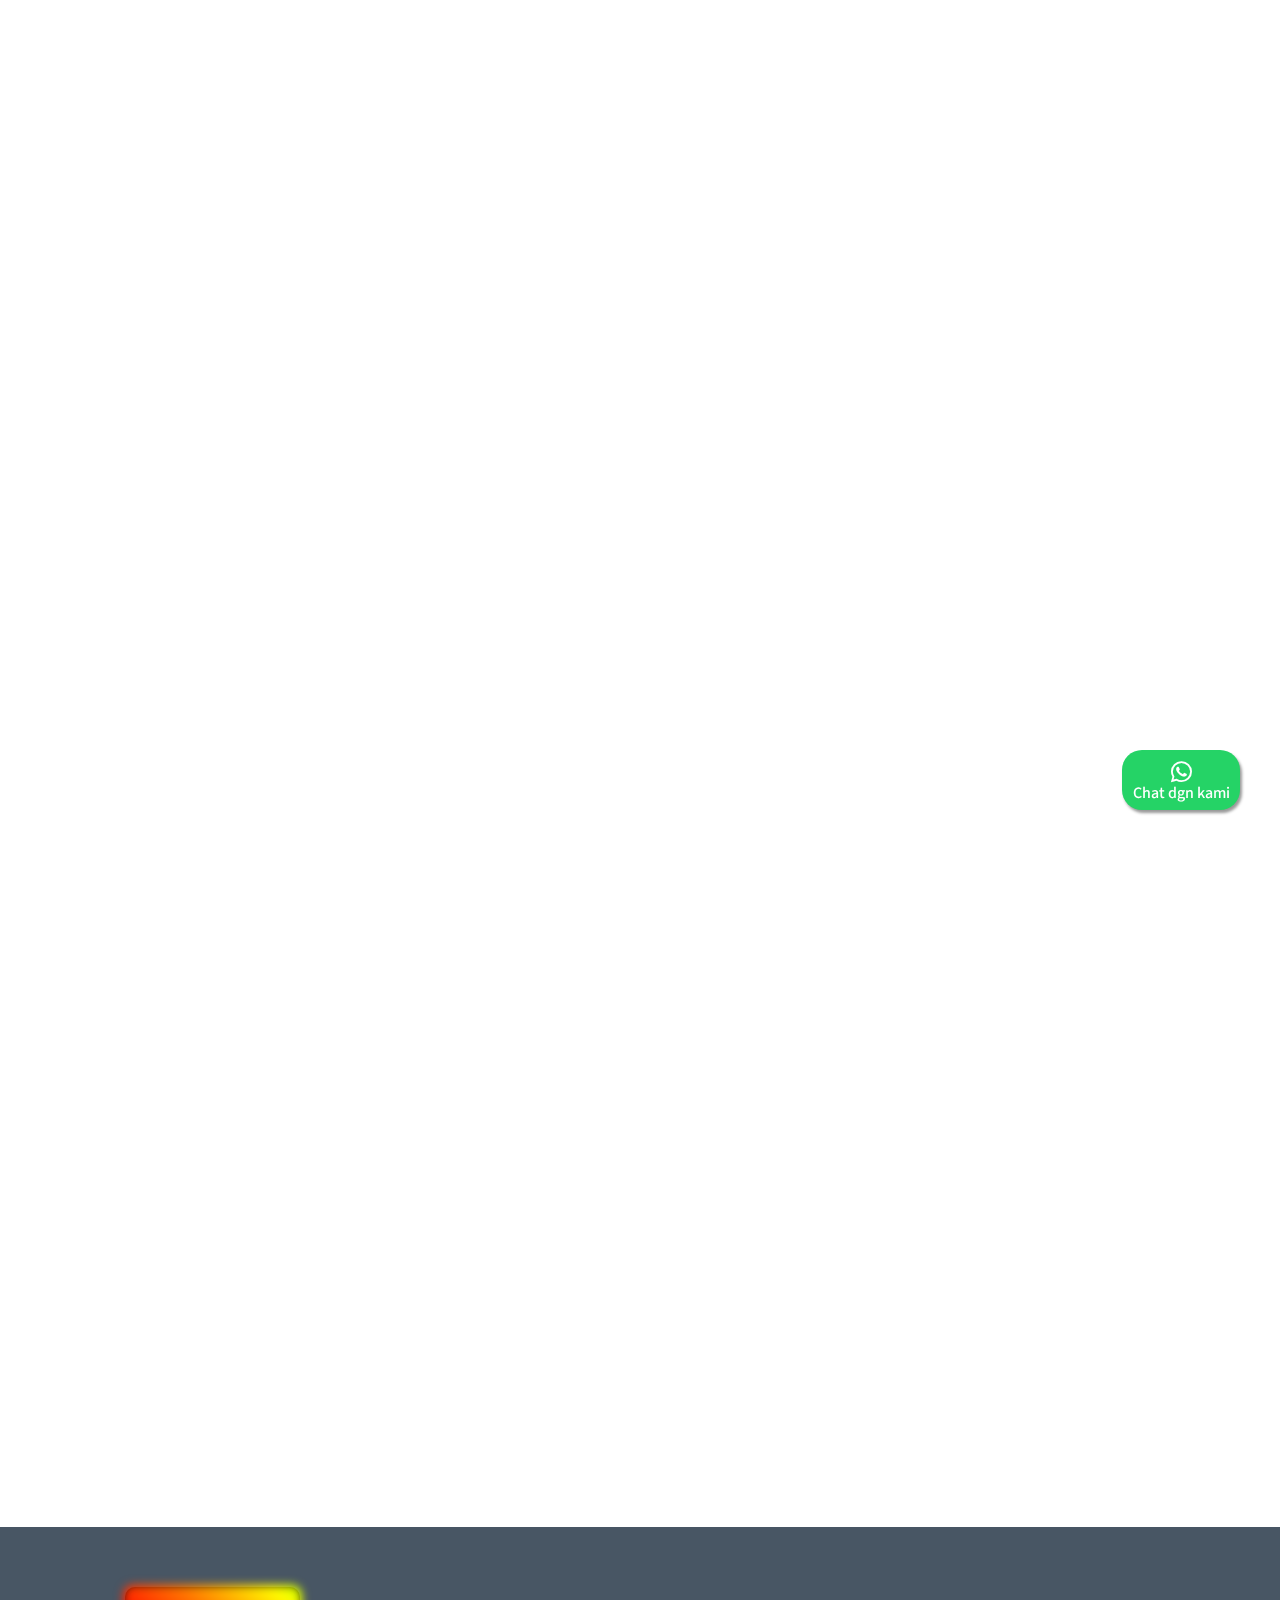
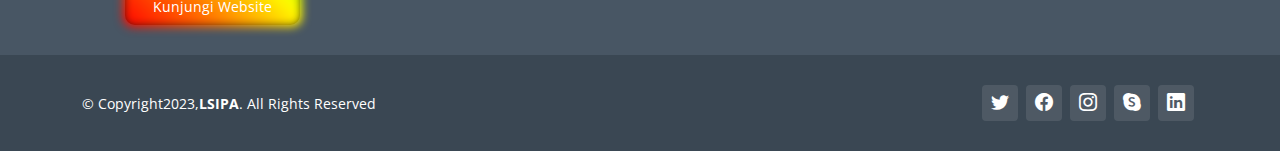
==== index.html @ aa265fef "Update index.html" ====
<!DOCTYPE html>
<html lang="en">

<head>
  <meta charset="utf-8">
  <meta content="width=device-width, initial-scale=1.0" name="viewport">

  <title>Lentera Sinar Pemuda</title>
  <meta content="" name="description">
  <meta content="" name="keywords">

  <!-- Favicons -->
  <link href="assets/img/favicon.png" rel="icon">
  <link href="assets/img/apple-touch-icon.png" rel="apple-touch-icon">
  <link rel="stylesheet" href="assets/fontawesome/css/font-awesome.min.css" />
  <link rel="stylesheet" href="https://maxcdn.bootstrapcdn.com/font-awesome/4.5.0/css/font-awesome.min.css" />

  <!-- Google Fonts -->
  <link rel="preconnect" href="https://fonts.googleapis.com">
  <link rel="preconnect" href="https://fonts.gstatic.com" crossorigin>
  <link href="https://fonts.googleapis.com/css2?family=Open+Sans:ital,wght@0,300;0,400;0,500;0,600;0,700;1,300;1,400;1,500;1,600;1,700&family=Poppins:ital,wght@0,300;0,400;0,500;0,600;0,700;1,300;1,400;1,500;1,600;1,700&family=Source+Sans+Pro:ital,wght@0,300;0,400;0,600;0,700;1,300;1,400;1,600;1,700&display=swap" rel="stylesheet">

  <!-- Vendor CSS Files -->
  <link href="assets/vendor/bootstrap/css/bootstrap.min.css" rel="stylesheet">
  <link href="assets/vendor/bootstrap-icons/bootstrap-icons.css" rel="stylesheet">
  <link href="assets/vendor/aos/aos.css" rel="stylesheet">
  <link href="assets/vendor/glightbox/css/glightbox.min.css" rel="stylesheet">
  <link href="assets/vendor/swiper/swiper-bundle.min.css" rel="stylesheet">

  <!-- Variables CSS Files. Uncomment your preferred color scheme -->
  <link href="assets/css/variables.css" rel="stylesheet">

  <!-- Template Main CSS File -->
  <link href="assets/css/main.css" rel="stylesheet">

  <!-- Font awesome for icon -->
  <link rel="stylesheet"href="https://cdnjs.cloudflare.com/ajax/libs/font-awesome/5.15.2/css/all.min.css" />

  <!-- =======================================================
  * Template Name: HeroBiz - v2.3.1
  * Template URL: https://bootstrapmade.com/herobiz-bootstrap-business-template/
  * Author: BootstrapMade.com
  * License: https://bootstrapmade.com/license/
  ======================================================== -->
</head>

<body>

  <section id="hero-animated" class="hero-animated d-flex align-items-center">
    <div class="container d-flex flex-column justify-content-center align-items-center text-center position-relative" data-aos="zoom-out">
      <h2>Selamat Datang Di</h2>
      <img src="assets/img/lg.png" class="img-fluid animated">
      <p></p>
      <div class="d-flex">
        <a href="https://www.youtube.com/watch?v=LXb3EKWsInQ" class="glightbox btn-watch-video d-flex align-items-center"><i class="bi bi-play-circle"></i><span>Watch Video</span></a>
      </div>
    </div>
  </section>
  
  <a href="https://wa.me/6281517137500?text=Hai%20LSIPA,%20aku%20mau%20tanya%20dong!" class="floating" target="_blank"><i class="fab fa-whatsapp fab-icon"><h6>Chat dgn kami</h6></i></a>

  <main id="main">

    <!-- ======= On Focus Section ======= -->
    <section id="onfocus" class="onfocus">
      <div class="container-fluid p-0" data-aos="fade-up">

        <div class="row g-0">
          <div class="col-lg-6 video-play position-relative">
          </div>
          <div>
            <img src="assets/img/brosur.jpg" alt="" class="ima">
          </div>
        </div>

      </div>
    </section><!-- End On Focus Section -->    
  <!-- ======= Footer ======= -->
  <footer id="footer" class="footer">

    <div class="footer-content">
      <div class="container">
        <div class="row">

          <div class="col-lg-3 col-md-6">
            <div class="center">
              <button class="button-85" role="button">Kunjungi Website</button>
            </div>
          </div>
        </div>
      </div>
    </div>

    <div class="footer-legal text-center">
      <div class="container d-flex flex-column flex-lg-row justify-content-center justify-content-lg-between align-items-center">

        <div class="d-flex flex-column align-items-center align-items-lg-start">
          <div class="copyright">
            &copy; Copyright<span>2023,</span><strong><span>LSIPA</span></strong>. All Rights Reserved
          </div>
        </div>

        <div class="social-links order-first order-lg-last mb-3 mb-lg-0">
          <a href="#" class="twitter"><i class="bi bi-twitter"></i></a>
          <a href="#" class="facebook"><i class="bi bi-facebook"></i></a>
          <a href="#" class="instagram"><i class="bi bi-instagram"></i></a>
          <a href="#" class="google-plus"><i class="bi bi-skype"></i></a>
          <a href="#" class="linkedin"><i class="bi bi-linkedin"></i></a>
        </div>

      </div>
    </div>

  </footer><!-- End Footer -->
  <!-- Vendor JS Files -->
  <script src="assets/vendor/bootstrap/js/bootstrap.bundle.min.js"></script>
  <script src="assets/vendor/aos/aos.js"></script>
  <script src="assets/vendor/glightbox/js/glightbox.min.js"></script>
  <script src="assets/vendor/isotope-layout/isotope.pkgd.min.js"></script>
  <script src="assets/vendor/swiper/swiper-bundle.min.js"></script>
  <script src="assets/vendor/php-email-form/validate.js"></script>

  <!-- Template Main JS File -->
  <script src="assets/js/main.js"></script>

</body>

</html>
---- assets/css/variables.css ----
/**
* Template Name: HeroBiz
* File: variables.css
* Description: Easily customize colors, typography, and other repetitive properties used in the template main stylesheet file main.css
* 
* Template URL: https://bootstrapmade.com/herobiz-bootstrap-business-template/
* Author: BootstrapMade.com
* License: https://bootstrapmade.com/license/
* 
* Contents:
* 1. HeroBiz template variables 
* 2. Override default Bootstrap variables
* 3. Set color and background class names
*
* Learn more about CSS variables at https://developer.mozilla.org/en-US/docs/Web/CSS/Using_CSS_custom_properties
*/

/*--------------------------------------------------------------
# 1. HeroBiz template variables 
--------------------------------------------------------------*/
:root {

  /* Fonts */
  --font-default: 'Open Sans', system-ui, -apple-system, "Segoe UI", Roboto, "Helvetica Neue", Arial, "Noto Sans", "Liberation Sans", sans-serif, "Apple Color Emoji", "Segoe UI Emoji", "Segoe UI Symbol", "Noto Color Emoji";
  --font-primary: 'Source Sans Pro', sans-serif;
  --font-secondary: 'Poppins', sans-serif;

  /* Colors */
  /* The *-rgb color names are simply the RGB converted value of the corresponding color for use in the rgba() function */

  /* Default text color */
  --color-default: #1a1f24;
  --color-default-rgb: 26, 31, 36;

  /* Defult links color */
  --color-links: #0ea2bd;
  --color-links-hover: #1ec3e0;

  /* Primay colors */
  --color-primary: #0ea2bd;
  --color-primary-light: #1ec3e0;
  --color-primary-dark: #0189a1;

  --color-primary-rgb: 14, 162, 189;
  --color-primary-light-rgb: 30, 195, 224;
  --color-primary-dark-rgb: 1, 137, 161;

  /* Secondary colors */
  --color-secondary: #485664;
  --color-secondary-light: #8f9fae;
  --color-secondary-dark: #3a4753;

  --color-secondary-rgb: 72, 86, 100;
  --color-secondary-light-rgb: 143, 159, 174;
  --color-secondary-dark-rgb: 58, 71, 83;

  /* General colors */
  --color-blue: #0d6efd;
  --color-blue-rgb: 13, 110, 253;

  --color-indigo: #6610f2;
  --color-indigo-rgb: 102, 16, 242;

  --color-purple: #6f42c1;
  --color-purple-rgb: 111, 66, 193;

  --color-pink: #f3268c;
  --color-pink-rgb: 243, 38, 140;

  --color-red: #df1529;
  --color-red-rgb: 223, 21, 4;

  --color-orange: #fd7e14;
  --color-orange-rgb: 253, 126, 20;

  --color-yellow: #ffc107;
  --color-yellow-rgb: 255, 193, 7;

  --color-green: #059652;
  --color-green-rgb: 5, 150, 82;

  --color-teal: #20c997;
  --color-teal-rgb: 32, 201, 151;

  --color-cyan: #0dcaf0;
  --color-cyan-rgb: 13, 202, 240;

  --color-white: #ffffff;
  --color-white-rgb: 255, 255, 255;

  --color-gray: #6c757d;
  --color-gray-rgb: 108, 117, 125;

  --color-black: #000000;
  --color-black-rgb: 0, 0, 0;
  
}

/*--------------------------------------------------------------
# 2. Override default Bootstrap variables
--------------------------------------------------------------*/
:root {

  --bs-blue: var(--color-blue);
  --bs-indigo: var(--color-indigo);
  --bs-purple: var(--color-purple);
  --bs-pink: var(--color-pink);
  --bs-red: var(--color-red);
  --bs-orange: var(--color-orange);
  --bs-yellow: var(--color-yellow);
  --bs-green: var(--color-green);
  --bs-teal: var(--color-teal);
  --bs-cyan: var(--color-cyan);
  --bs-white: var(--color-white);
  --bs-gray: var(--color-gray);
  --bs-gray-dark: #343a40;
  --bs-gray-100: #f8f9fa;
  --bs-gray-200: #e9ecef;
  --bs-gray-300: #dee2e6;
  --bs-gray-400: #ced4da;
  --bs-gray-500: #adb5bd;
  --bs-gray-600: #6c757d;
  --bs-gray-700: #495057;
  --bs-gray-800: #343a40;
  --bs-gray-900: #212529;
  --bs-primary: var(--color-blue);
  --bs-secondary: var(--color-blue);
  --bs-success: #198754;
  --bs-info: #0dcaf0;
  --bs-warning: #ffc107;
  --bs-danger: #dc3545;
  --bs-light: #f8f9fa;
  --bs-dark: #212529;
  --bs-primary-rgb: var(--color-primary-rgb);
  --bs-secondary-rgb: var(--color-secondary-rgb);
  --bs-success-rgb: 25, 135, 84;
  --bs-info-rgb: 13, 202, 240;
  --bs-warning-rgb: 255, 193, 7;
  --bs-danger-rgb: 220, 53, 69;
  --bs-light-rgb: 248, 249, 250;
  --bs-dark-rgb: 33, 37, 41;
  --bs-white-rgb: var(--color-white-rgb);
  --bs-black-rgb: var(--color-black-rgb);
  --bs-body-color-rgb: var(--color-default-rgb);
  --bs-body-bg-rgb: 255, 255, 255;
  --bs-font-sans-serif: var(--font-default);
  --bs-font-monospace: SFMono-Regular, Menlo, Monaco, Consolas, "Liberation Mono", "Courier New", monospace;
  --bs-gradient: linear-gradient(180deg, rgba(255, 255, 255, 0.15), rgba(255, 255, 255, 0));
  --bs-body-font-family: var(--font-default);
  --bs-body-font-size: 1rem;
  --bs-body-font-weight: 400;
  --bs-body-line-height: 1.5;
  --bs-body-color: var(--color-default);
  --bs-body-bg: #fff;

}

/*--------------------------------------------------------------
# 3. Set color and background class names
--------------------------------------------------------------*/
/* Fonts */
.font-default { font-family: var(--font-default) !important; }
.font-primary { font-family: var(--font-primary) !important;}
.font-secondary { font-family: var(--font-secondary) !important; }

/* Text Colors */
.color-default { color: var(--color-default) !important; }
.color-links { color: var(--color-links) !important; }
.color-links:hover { color: var(--color-links-hover) !important; }
.color-primary { color: var(--color-primary) !important; }
.color-primary-light { color: var(--color-primary-light) !important; }
.color-primary-dark { color: var(--color-primary-dark) !important; }
.color-secondary { color: var(--color-secondary) !important; }
.color-secondary-light { color: var(--color-secondary-light) !important; }
.color-secondary-dark { color: var(--color-secondary-dark) !important; }
.color-blue { color: var(--color-blue) !important; }
.color-indigo { color: var(--color-indigo) !important; }
.color-purple { color: var(--color-purple) !important; }
.color-pink { color: var(--color-pink) !important; }
.color-red { color: var(--color-red) !important; }
.color-orange { color: var(--color-orange) !important; }
.color-yellow { color: var(--color-yellow) !important; }
.color-green { color: var(--color-green) !important; }
.color-teal { color: var(--color-teal) !important; }
.color-cyan { color: var(--color-cyan) !important; }
.color-white { color: var(--color-white) !important; }
.color-gray { color: var(--color-gray) !important; }
.color-black { color: var(--color-black) !important; }

/* Background Colors */
.bg-default { background-color: var(--color-default) !important; }
.bg-primary { background-color: var(--color-primary) !important; }
.bg-primary-light { background-color: var(--color-primary-light) !important; }
.bg-primary-dark { background-color: var(--color-primary-dark) !important; }
.bg-secondary { background-color: var(--color-secondary) !important; }
.bg-secondary-light { background-color: var(--color-secondary-light) !important; }
.bg-secondary-dark { background-color: var(--color-secondary-dark) !important; }
.bg-blue { background-color: var(--color-blue) !important; }
.bg-indigo { background-color: var(--color-indigo) !important; }
.bg-purple { background-color: var(--color-purple) !important; }
.bg-pink { background-color: var(--color-pink) !important; }
.bg-red { background-color: var(--color-red) !important; }
.bg-orange { background-color: var(--color-orange) !important; }
.bg-yellow { background-color: var(--color-yellow) !important; }
.bg-green { background-color: var(--color-green) !important; }
.bg-teal { background-color: var(--color-teal) !important; }
.bg-cyan { background-color: var(--color-cyan) !important; }
.bg-white { background-color: var(--color-white) !important; }
.bg-gray { background-color: var(--color-gray) !important; }
.bg-black { background-color: var(--color-black) !important; }
---- assets/css/main.css ----
/**
* Template Name: HeroBiz - v2.3.1
* Template URL: https://bootstrapmade.com/herobiz-bootstrap-business-template/
* Author: BootstrapMade.com
* License: https://bootstrapmade.com/license/
*/

/**
* Check out variables.css for easy customization of colors, typography, and other repetitive properties
*/
/*--------------------------------------------------------------
# General
--------------------------------------------------------------*/
:root {
  scroll-behavior: smooth;
}

a {
  color: var(--color-links);
  text-decoration: none;
}

a:hover {
  color: var(--color-links-hover);
  text-decoration: none;
}

h1,
h2,
h3,
h4,
h5,
h6 {
  font-family: var(--font-primary);
}

/*--------------------------------------------------------------
# Preloader
--------------------------------------------------------------*/
#preloader {
  position: fixed;
  inset: 0;
  z-index: 9999;
  overflow: hidden;
  background: var(--color-white);
  transition: all 0.6s ease-out;
  width: 100%;
  height: 100vh;
}

#preloader:before,
#preloader:after {
  content: "";
  position: absolute;
  border: 4px solid var(--color-primary);
  border-radius: 50%;
  -webkit-animation: animate-preloader 2s cubic-bezier(0, 0.2, 0.8, 1) infinite;
  animation: animate-preloader 2s cubic-bezier(0, 0.2, 0.8, 1) infinite;
}

#preloader:after {
  -webkit-animation-delay: -0.5s;
  animation-delay: -0.5s;
}

@keyframes animate-preloader {
  0% {
    width: 10px;
    height: 10px;
    top: calc(50% - 5px);
    left: calc(50% - 5px);
    opacity: 1;
  }

  100% {
    width: 72px;
    height: 72px;
    top: calc(50% - 36px);
    left: calc(50% - 36px);
    opacity: 0;
  }
}

/*--------------------------------------------------------------
# Sections & Section Header
--------------------------------------------------------------*/
section {
  padding: 60px 0;
  overflow: hidden;
}

.section-header {
  text-align: center;
  padding-bottom: 40px;
}

.section-header h2 {
  font-size: 48px;
  font-weight: 300;
  margin-bottom: 20px;
  color: var(--color-secondary);
}

.section-header p {
  margin: 0 auto;
  color: var(--color-secondary-light);
}

@media (min-width: 1280px) {
  .section-header p {
    max-width: 80%;
  }
}

/*--------------------------------------------------------------
# Breadcrumbs
--------------------------------------------------------------*/
.breadcrumbs {
  padding: 15px 0;
  background: rgba(var(--color-secondary-rgb), 0.05);
  min-height: 40px;
  margin-top: 76px;
}

.breadcrumbs h2 {
  font-size: 30px;
  font-weight: 300;
  margin: 0;
}

.breadcrumbs ol {
  display: flex;
  flex-wrap: wrap;
  list-style: none;
  padding: 0;
  margin: 0;
  font-size: 14px;
}

.breadcrumbs ol li+li {
  padding-left: 10px;
}

.breadcrumbs ol li+li::before {
  display: inline-block;
  padding-right: 10px;
  color: var(--color-secondary-light);
  content: "/";
}

@media (max-width: 992px) {
  .breadcrumbs .d-flex {
    display: block !important;
  }

  .breadcrumbs h2 {
    margin-bottom: 10px;
    font-size: 24px;
  }

  .breadcrumbs ol {
    display: block;
  }

  .breadcrumbs ol li {
    display: inline-block;
  }
}

/*--------------------------------------------------------------
# Scroll top button
--------------------------------------------------------------*/
.scroll-top {
  position: fixed;
  visibility: hidden;
  opacity: 0;
  right: 15px;
  bottom: 15px;
  z-index: 995;
  background: var(--color-primary);
  width: 40px;
  height: 40px;
  border-radius: 4px;
  transition: all 0.4s;
}

.scroll-top i {
  font-size: 24px;
  color: var(--color-white);
  line-height: 0;
}

.scroll-top:hover {
  background: rgba(var(--color-primary-rgb), 0.85);
  color: var(--color-white);
}

.scroll-top.active {
  visibility: visible;
  opacity: 1;
}

/*--------------------------------------------------------------
# Disable aos animation delay on mobile devices
--------------------------------------------------------------*/
@media screen and (max-width: 768px) {
  [data-aos-delay] {
    transition-delay: 0 !important;
  }
}

@media (max-width: 1279px) {

  .header .btn-getstarted,
  .header .btn-getstarted:focus {
    margin-right: 50px;
  }
}

/*--------------------------------------------------------------
# Mobile Navigation
--------------------------------------------------------------*/
@media (max-width: 1279px) {
  .navbar {
    position: fixed;
    top: 0;
    left: -100%;
    width: calc(100% - 70px);
    bottom: 0;
    transition: 0.3s;
    z-index: 9997;
  }

  .navbar ul {
    position: absolute;
    inset: 0;
    padding: 10px 0;
    margin: 0;
    background: rgba(var(--color-secondary-rgb), 0.9);
    overflow-y: auto;
    transition: 0.3s;
    z-index: 9998;
  }

  .navbar a,
  .navbar a:focus {
    display: flex;
    align-items: center;
    justify-content: space-between;
    padding: 12px 20px;
    font-size: 16px;
    font-weight: 500;
    color: rgba(var(--color-white-rgb), 0.7);
    white-space: nowrap;
    transition: 0.3s;
  }

  .navbar a i,
  .navbar a:focus i {
    font-size: 12px;
    line-height: 0;
    margin-left: 5px;
  }

  .navbar a:hover,
  .navbar .active,
  .navbar .active:focus,
  .navbar li:hover>a {
    color: var(--color-white);
  }

  .navbar .dropdown ul,
  .navbar .dropdown .dropdown ul {
    position: static;
    display: none;
    padding: 10px 0;
    margin: 10px 20px;
    transition: all 0.5s ease-in-out;
    border: 1px solid rgba(var(--color-secondary-light-rgb), 0.3);
  }

  .navbar .dropdown>.dropdown-active,
  .navbar .dropdown .dropdown>.dropdown-active {
    display: block;
  }

  .mobile-nav-toggle {
    display: block !important;
    color: var(--color-secondary);
    font-size: 28px;
    cursor: pointer;
    line-height: 0;
    transition: 0.5s;
    position: fixed;
    top: 20px;
    z-index: 9999;
    right: 20px;
  }

  .mobile-nav-toggle.bi-x {
    color: var(--color-white);
  }

  .mobile-nav-active {
    overflow: hidden;
    z-index: 9995;
    position: relative;
  }

  .mobile-nav-active .navbar {
    left: 0;
  }

  .mobile-nav-active .navbar:before {
    content: "";
    position: fixed;
    inset: 0;
    background: rgba(var(--color-secondary-rgb), 0.8);
    z-index: 9996;
  }
}

/*--------------------------------------------------------------
# Animated Hero Section
--------------------------------------------------------------*/
.hero-animated {
  width: 100%;
  min-height: 50vh;
  background: url("../img/hero-bg.png") center center;
  background-size: cover;
  position: relative;
  padding: 120px 0 60px;
}

.hero-animated h2 {
  margin: 0 0 10px 0;
  font-size: 48px;
  font-weight: 300;
  color: var(--color-secondary);
  font-family: var(--font-secondary);
}

.hero-animated h2 span {
  color: var(--color-primary);
}

.hero-animated p {
  color: rgba(var(--color-secondary-rgb), 0.8);
  margin: 0 0 30px 0;
  font-size: 20px;
  font-weight: 400;
}

.hero-animated .animated {
  margin-bottom: 60px;
  animation: up-down 2s ease-in-out infinite alternate-reverse both;
}

@media (min-width: 992px) {
  .hero-animated .animated {
    max-width: 45%;
  }
}

@media (max-width: 991px) {
  .hero-animated .animated {
    max-width: 60%;
  }
}

@media (max-width: 575px) {
  .hero-animated .animated {
    max-width: 80%;
  }
}

.hero-animated .btn-get-started {
  font-size: 16px;
  font-weight: 400;
  display: inline-block;
  padding: 10px 28px;
  border-radius: 4px;
  transition: 0.5s;
  color: var(--color-white);
  background: var(--color-primary);
  font-family: var(--font-secondary);
}

.hero-animated .btn-get-started:hover {
  background: rgba(var(--color-primary-rgb), 0.8);
}

.hero-animated .btn-watch-video {
  font-size: 16px;
  transition: 0.5s;
  margin-left: 25px;
  font-family: var(--font-secondary);
  color: var(--color-secondary);
  font-weight: 600;
}

.hero-animated .btn-watch-video i {
  color: var(--color-primary);
  font-size: 32px;
  transition: 0.3s;
  line-height: 0;
  margin-right: 8px;
}

.hero-animated .btn-watch-video:hover {
  color: var(--color-primary);
}

.hero-animated .btn-watch-video:hover i {
  color: rgba(var(--color-primary-rgb), 0.8);
}

@media (max-width: 640px) {
  .hero-animated h2 {
    font-size: 32px;
  }

  .hero-animated p {
    font-size: 18px;
    margin-bottom: 30px;
  }

  .hero-animated .btn-get-started,
  .hero-animated .btn-watch-video {
    font-size: 14px;
  }
}

@keyframes up-down {
  0% {
    transform: translateY(10px);
  }

  100% {
    transform: translateY(-10px);
  }
}

/*--------------------------------------------------------------
# Carousel Hero Section
--------------------------------------------------------------*/
.hero {
  width: 100%;
  min-height: 60vh;
  padding: 0;
  background: var(--color-black);
  background: url("../img/hero-bg.png") center center;
  background-size: cover;
  background-position: center;
  background-repeat: no-repeat;
  position: relative;
  display: flex;
  flex-direction: column;
  justify-content: center;
  padding: 140px 0 60px 0;
}

@media (max-width: 640px) {
  .hero .container {
    padding: 0 60px;
  }
}

.hero h2 {
  color: var(--color-secondary);
  margin-bottom: 25px;
  font-size: 48px;
  font-weight: 300;
  -webkit-animation: fadeInDown 1s both 0.2s;
  animation: fadeInDown 1s both 0.2s;
}

@media (max-width: 768px) {
  .hero h2 {
    font-size: 30px;
  }
}

.hero p {
  color: var(--color-secondary-light);
  -webkit-animation: fadeInDown 1s both 0.4s;
  animation: fadeInDown 1s both 0.4s;
  font-weight: 500;
  margin-bottom: 30px;
}

.hero .img {
  margin-bottom: 40px;
  -webkit-animation: fadeInDownLite 1s both;
  animation: fadeInDownLite 1s both;
}

.hero .btn-get-started {
  font-family: var(--font-secondary);
  font-weight: 400;
  font-size: 16px;
  letter-spacing: 1px;
  display: inline-block;
  padding: 8px 32px;
  border-radius: 5px;
  transition: 0.5s;
  -webkit-animation: fadeInUp 1s both 0.6s;
  animation: fadeInUp 1s both 0.6s;
  color: var(--color-primary);
  border: 2px solid var(--color-primary);
}

.hero .btn-get-started:hover {
  background: var(--color-primary);
  color: var(--color-white);
}

.hero .carousel-control-prev {
  justify-content: start;
}

@media (min-width: 640px) {
  .hero .carousel-control-prev {
    padding-left: 15px;
  }
}

.hero .carousel-control-next {
  justify-content: end;
}

@media (min-width: 640px) {
  .hero .carousel-control-next {
    padding-right: 15px;
  }
}

.hero .carousel-control-next-icon,
.hero .carousel-control-prev-icon {
  background: none;
  font-size: 26px;
  line-height: 0;
  background: rgba(var(--color-secondary-rgb), 0.4);
  color: rgba(var(--color-white-rgb), 0.98);
  border-radius: 50px;
  width: 54px;
  height: 54px;
  display: flex;
  align-items: center;
  justify-content: center;
}

.hero .carousel-control-next-icon {
  padding-left: 3px;
}

.hero .carousel-control-prev-icon {
  padding-right: 3px;
}

.hero .carousel-control-prev,
.hero .carousel-control-next {
  transition: 0.3s;
}

.hero .carousel-control-prev:focus,
.hero .carousel-control-next:focus {
  opacity: 0.5;
}

.hero .carousel-control-prev:hover,
.hero .carousel-control-next:hover {
  opacity: 0.9;
}

.hero .carousel-indicators li {
  cursor: pointer;
  background: rgba(var(--color-secondary-rgb), 0.5);
  overflow: hidden;
  border: 0;
  width: 12px;
  height: 12px;
  border-radius: 50px;
  opacity: 0.6;
  transition: 0.3s;
}

.hero .carousel-indicators li.active {
  opacity: 1;
  background: var(--color-primary);
}

@keyframes fadeIn {
  from {
    opacity: 0;
  }

  to {
    opacity: 1;
  }
}

@keyframes fadeInUp {
  from {
    opacity: 0;
    transform: translate3d(0, 100%, 0);
  }

  to {
    opacity: 1;
    transform: translate3d(0, 0, 0);
  }
}

@keyframes fadeInDown {
  from {
    opacity: 0;
    transform: translate3d(0, -100%, 0);
  }

  to {
    opacity: 1;
    transform: translate3d(0, 0, 0);
  }
}

@keyframes fadeInDownLite {
  from {
    opacity: 0;
    transform: translate3d(0, -10%, 0);
  }

  to {
    opacity: 1;
    transform: translate3d(0, 0, 0);
  }
}

/*--------------------------------------------------------------
# Fullscreen Hero Section
--------------------------------------------------------------*/
.hero-fullscreen {
  width: 100%;
  min-height: 100vh;
  background: url("../img/hero-fullscreen-bg.jpg") center center;
  background-size: cover;
  position: relative;
  padding: 120px 0 60px;
}

.hero-fullscreen:before {
  content: "";
  background: rgba(var(--color-white-rgb), 0.85);
  position: absolute;
  inset: 0;
}

@media (min-width: 1365px) {
  .hero-fullscreen {
    background-attachment: fixed;
  }
}

.hero-fullscreen h2 {
  margin: 0 0 10px 0;
  font-size: 48px;
  font-weight: 300;
  color: var(--color-secondary);
  font-family: var(--font-secondary);
}

.hero-fullscreen h2 span {
  color: var(--color-primary);
}

.hero-fullscreen p {
  color: rgba(var(--color-secondary-rgb), 0.8);
  margin: 0 0 30px 0;
  font-size: 20px;
  font-weight: 400;
}

.hero-fullscreen .btn-get-started {
  font-size: 16px;
  font-weight: 400;
  display: inline-block;
  padding: 10px 28px;
  border-radius: 4px;
  transition: 0.5s;
  color: var(--color-white);
  background: var(--color-primary);
  font-family: var(--font-secondary);
}

.hero-fullscreen .btn-get-started:hover {
  background: rgba(var(--color-primary-rgb), 0.8);
}

.hero-fullscreen .btn-watch-video {
  font-size: 16px;
  transition: 0.5s;
  margin-left: 25px;
  font-family: var(--font-secondary);
  color: var(--color-secondary);
  font-weight: 600;
}

.hero-fullscreen .btn-watch-video i {
  color: var(--color-primary);
  font-size: 32px;
  transition: 0.3s;
  line-height: 0;
  margin-right: 8px;
}

.hero-fullscreen .btn-watch-video:hover {
  color: var(--color-primary);
}

.hero-fullscreen .btn-watch-video:hover i {
  color: rgba(var(--color-primary-rgb), 0.8);
}

@media (max-width: 640px) {
  .hero-fullscreen h2 {
    font-size: 32px;
  }

  .hero-fullscreen p {
    font-size: 18px;
    margin-bottom: 30px;
  }

  .hero-fullscreen .btn-get-started,
  .hero-fullscreen .btn-watch-video {
    font-size: 14px;
  }
}

/*--------------------------------------------------------------
# Static Hero Section
--------------------------------------------------------------*/
.hero-static {
  width: 100%;
  min-height: 50vh;
  background: url("../img/hero-bg.png") center center;
  background-size: cover;
  position: relative;
  padding: 120px 0 60px;
}

.hero-static h2 {
  margin: 0 0 10px 0;
  font-size: 48px;
  font-weight: 300;
  color: var(--color-secondary);
  font-family: var(--font-secondary);
}

.hero-static h2 span {
  color: var(--color-primary);
}

.hero-static p {
  color: rgba(var(--color-secondary-rgb), 0.8);
  margin: 0 0 30px 0;
  font-size: 20px;
  font-weight: 400;
}

.hero-static .btn-get-started {
  font-size: 16px;
  font-weight: 400;
  display: inline-block;
  padding: 10px 28px;
  border-radius: 4px;
  transition: 0.5s;
  color: var(--color-white);
  background: var(--color-primary);
  font-family: var(--font-secondary);
}

.hero-static .btn-get-started:hover {
  background: rgba(var(--color-primary-rgb), 0.8);
}

.hero-static .btn-watch-video {
  font-size: 16px;
  transition: 0.5s;
  margin-left: 25px;
  font-family: var(--font-secondary);
  color: var(--color-secondary);
  font-weight: 600;
}

.hero-static .btn-watch-video i {
  color: var(--color-primary);
  font-size: 32px;
  transition: 0.3s;
  line-height: 0;
  margin-right: 8px;
}

.hero-static .btn-watch-video:hover {
  color: var(--color-primary);
}

.hero-static .btn-watch-video:hover i {
  color: rgba(var(--color-primary-rgb), 0.8);
}

@media (max-width: 640px) {
  .hero-static h2 {
    font-size: 32px;
  }

  .hero-static p {
    font-size: 18px;
    margin-bottom: 30px;
  }

  .hero-static .btn-get-started,
  .hero-static .btn-watch-video {
    font-size: 14px;
  }
}

/*--------------------------------------------------------------
# On Focus Section
--------------------------------------------------------------*/
.onfocus {
  padding: 0;
}


.onfocus .content {
  background: linear-gradient(rgba(var(--color-secondary-rgb), 0.5), rgba(var(--color-secondary-rgb), 0.8)), url("../img/2.png") center center;
  color: rgba(var(--color-white-rgb), 0.8);
  min-height: 800px;
  background-size: cover;
}

@media (min-width: 800px) {
  .onfocus .content {
    padding: 80px;
  }
}

.onfocus .content h3 {
  font-weight: 600;
  font-size: 32px;
}

.onfocus .content ul {
  list-style: none;
  padding: 0;
}

.onfocus .content ul li {
  padding-bottom: 10px;
}

.onfocus .content ul i {
  font-size: 20px;
  padding-right: 4px;
}

.onfocus .content p:last-child {
  margin-bottom: 0;
}

.onfocus .content .read-more {
  font-family: var(--font-primary);
  font-weight: 500;
  font-size: 16px;
  letter-spacing: 1px;
  padding: 12px 24px;
  border-radius: 5px;
  transition: 0.3s;
  display: -nline-flex;
  align-items: center;
  justify-content: center;
  color: var(--color-white);
  background: var(--color-primary);
}

.onfocus .content .read-more i {
  font-size: 18px;
  margin-left: 5px;
  line-height: 0;
  transition: 0.3s;
}

.onfocus .content .read-more:hover {
  background: rgba(var(--color-primary-rgb), 0.9);
  padding-right: 19px;
}

.onfocus .content .read-more:hover i {
  margin-left: 10px;
}

/*--------------------------------------------------------------
animate loading
----------------------------------------------------------------*/

@keyframes animate-loading {
  0% {
    transform: rotate(0deg);
  }

  100% {
    transform: rotate(360deg);
  }
}

/*--------------------------------------------------------------
# Footer
--------------------------------------------------------------*/
.footer {
  color: var(--color-white);
  font-size: 14px;
}

.footer .footer-content {
  background: var(--color-secondary);
  padding: 60px 0 30px 0;
}

.footer .footer-content .footer-info {
  margin-bottom: 30px;
}

.footer .footer-content .footer-info h3 {
  font-size: 28px;
  margin: 0 0 20px 0;
  padding: 2px 0 2px 0;
  line-height: 1;
  font-weight: 700;
  text-transform: uppercase;
}

.footer .footer-content .footer-info h3 span {
  color: var(--color-primary);
}

.footer .footer-content .footer-info p {
  font-size: 14px;
  line-height: 24px;
  margin-bottom: 0;
  font-family: var(--font-primary);
  color: var(--color-white);
}

.footer .footer-content h4 {
  font-size: 16px;
  font-weight: 600;
  color: var(--color-white);
  position: relative;
  padding-bottom: 12px;
  margin-bottom: 15px;
}

.footer .footer-content h4::after {
  content: "";
  position: absolute;
  display: block;
  width: 20px;
  height: 2px;
  background: var(--color-primary);
  bottom: 0;
  left: 0;
}

.footer .footer-content .footer-links {
  margin-bottom: 30px;
}

.footer .footer-content .footer-links ul {
  list-style: none;
  padding: 0;
  margin: 0;
}

.footer .footer-content .footer-links ul i {
  padding-right: 2px;
  color: var(--color-white);
  font-size: 12px;
  line-height: 1;
}

.footer .footer-content .footer-links ul li {
  padding: 10px 0;
  display: flex;
  align-items: center;
}

.footer .footer-content .footer-links ul li:first-child {
  padding-top: 0;
}

.footer .footer-content .footer-links ul a {
  color: rgba(var(--color-white-rgb), 0.7);
  transition: 0.3s;
  display: inline-block;
  line-height: 1;
}

.footer .footer-content .footer-links ul a:hover {
  color: var(--color-white);
}

.footer .footer-content .footer-newsletter form {
  margin-top: 30px;
  background: var(--color-white);
  padding: 6px 10px;
  position: relative;
  border-radius: 4px;
}

.footer .footer-content .footer-newsletter form input[type=email] {
  border: 0;
  padding: 4px;
  width: calc(100% - 110px);
}

.footer .footer-content .footer-newsletter form input[type=email]:focus-visible {
  outline: none;
}

.footer .footer-content .footer-newsletter form input[type=submit] {
  position: absolute;
  top: 0;
  right: -2px;
  bottom: 0;
  border: 0;
  background: none;
  font-size: 16px;
  padding: 0 20px;
  background: var(--color-primary);
  color: var(--color-white);
  transition: 0.3s;
  border-radius: 0 4px 4px 0;
}

.footer .footer-content .footer-newsletter form input[type=submit]:hover {
  background: rgba(var(--color-primary-rgb), 0.85);
}

.footer .footer-legal {
  padding: 30px 0;
  background: var(--color-secondary-dark);
}

.footer .footer-legal .credits {
  padding-top: 4px;
  font-size: 13px;
  color: var(--color-white);
}

.footer .footer-legal .credits a {
  color: var(--color-primary-light);
}

.footer .footer-legal .social-links a {
  font-size: 18px;
  display: inline-block;
  background: rgba(var(--color-white-rgb), 0.1);
  color: var(--color-white);
  line-height: 1;
  padding: 8px 0;
  margin-right: 4px;
  border-radius: 4px;
  text-align: center;
  width: 36px;
  height: 36px;
  transition: 0.3s;
}

.footer .footer-legal .social-links a:hover {
  background: var(--color-primary);
  text-decoration: none;
}

.ima {
  max-width: 100%;
  height: auto;
}

.wafixed {
    position: fixed;
    right: 30px;
    bottom: 50px;
    size: 40%;
    z-index: 999;
}

/* Add WA floating button CSS */
.floating {
position: fixed;
width: 118px;
height: 60px;
bottom: 90px;
right: 40px;
background-color: #25d366;
color: #fff;
border-radius: 20px;
text-align: center;
font-size: 24px;
box-shadow: 2px 3px 3px #999;
z-index: 100;
}

.fab-icon {
margin-top: 10px;
}


.center {
  display: flex;
  justify-content: center;
}

.button-85 {
  padding: 0.6em 2em;
  border: none;
  outline: none;
  color: rgb(255, 255, 255);
  background: #111;
  cursor: pointer;
  position: relative;
  z-index: 0;
  border-radius: 10px;
  user-select: none;
  -webkit-user-select: none;
  touch-action: manipulation;
}

.button-85:before {
  content: "";
  background: linear-gradient(
    45deg,
    #ff0000,
    #ff7300,
    #fffb00,
    #48ff00,
    #00ffd5,
    #002bff,
    #7a00ff,
    #ff00c8,
    #ff0000
  );
  position: absolute;
  top: -2px;
  left: -2px;
  background-size: 400%;
  z-index: -1;
  filter: blur(5px);
  -webkit-filter: blur(5px);
  width: calc(100% + 4px);
  height: calc(100% + 4px);
  animation: glowing-button-85 20s linear infinite;
  transition: opacity 0.3s ease-in-out;
  border-radius: 10px;
}

@keyframes glowing-button-85 {
  0% {
    background-position: 0 0;
  }
  50% {
    background-position: 400% 0;
  }
  100% {
    background-position: 0 0;
  }
}
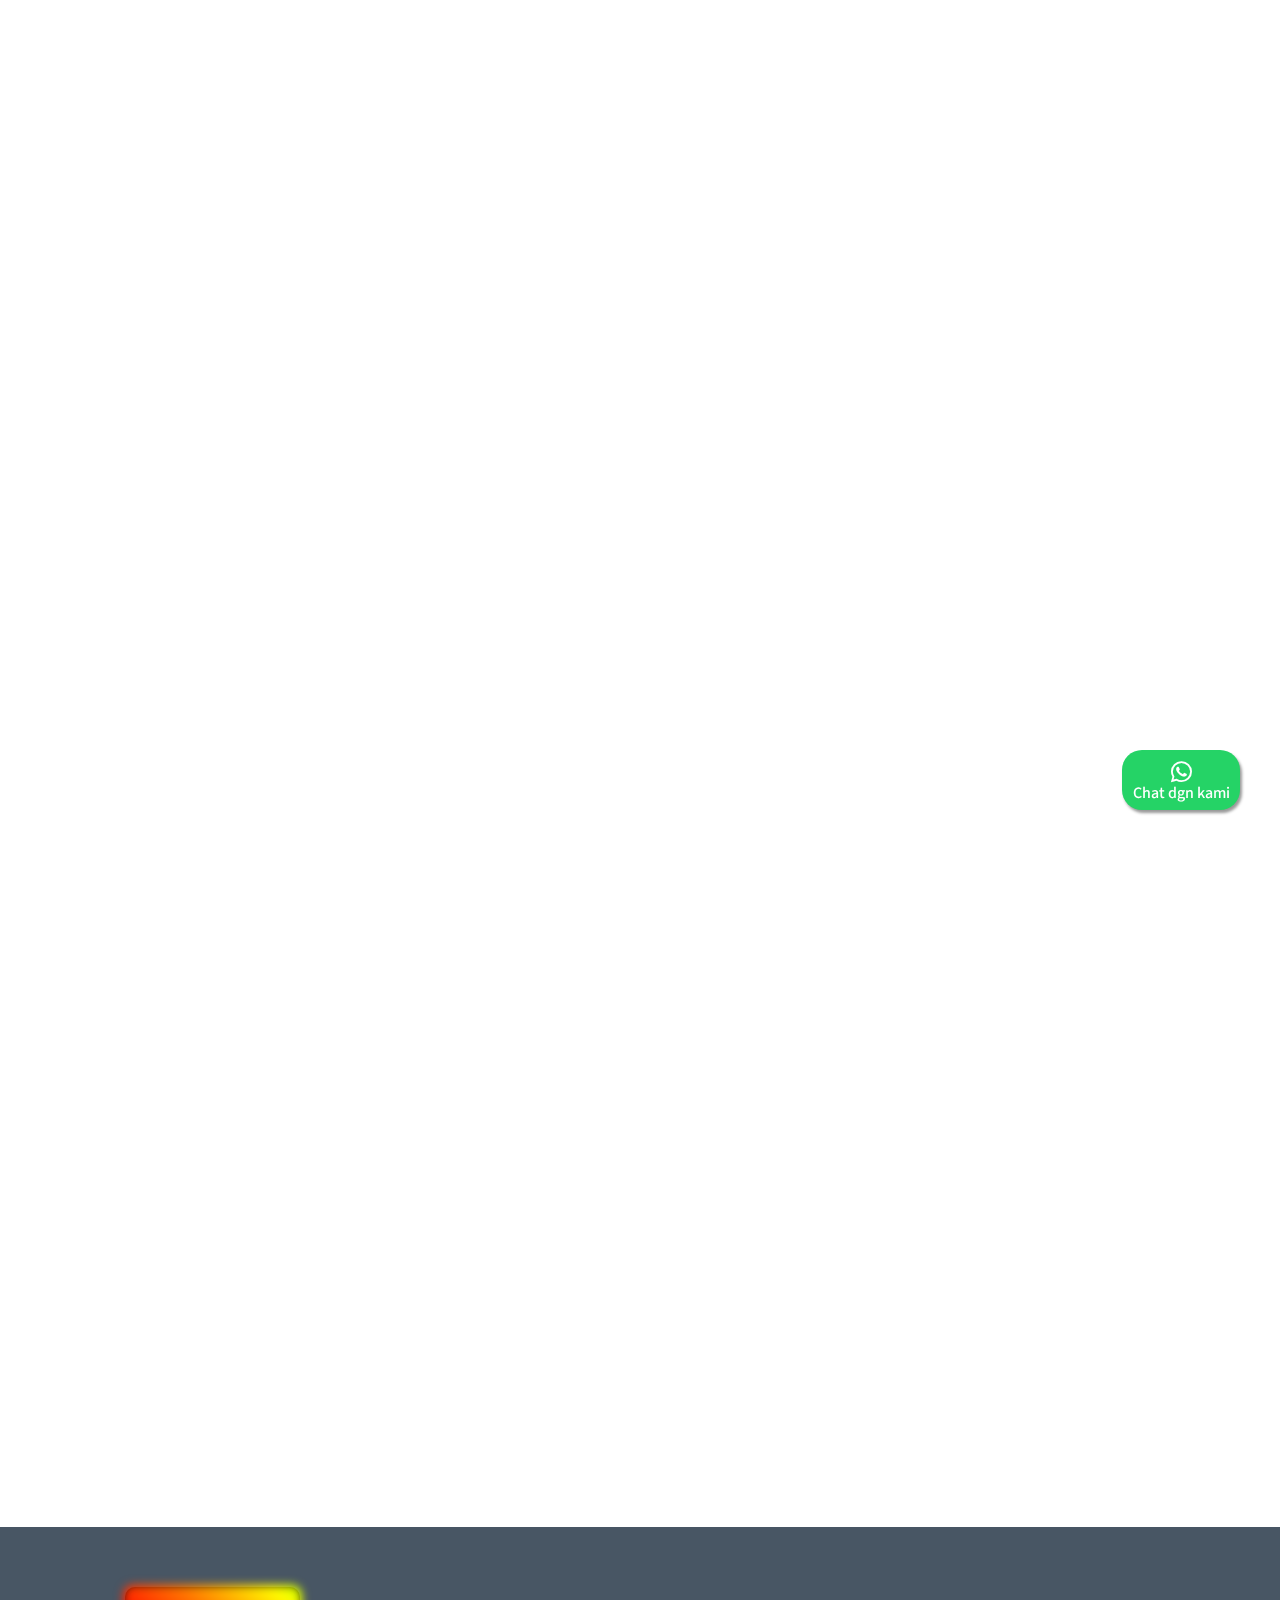
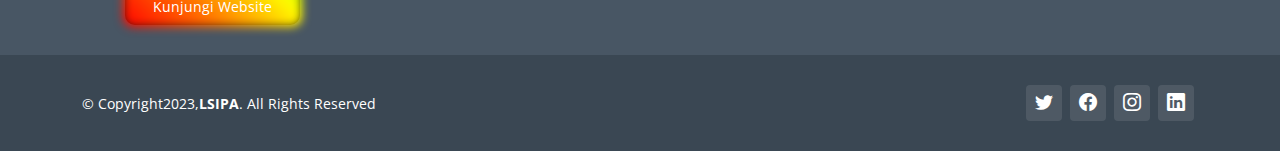
==== commit eba7063c: "Update index.html" ====
--- a/index.html
+++ b/index.html
@@ -103,9 +103,8 @@
         <div class="social-links order-first order-lg-last mb-3 mb-lg-0">
           <a href="#" class="twitter"><i class="bi bi-twitter"></i></a>
           <a href="#" class="facebook"><i class="bi bi-facebook"></i></a>
-          <a href="#" class="instagram"><i class="bi bi-instagram"></i></a>
-          <a href="#" class="google-plus"><i class="bi bi-skype"></i></a>
-          <a href="#" class="linkedin"><i class="bi bi-linkedin"></i></a>
+          <a href="instagram.com/lenterasinarpemuda" class="instagram"><i class="bi bi-instagram"></i></a>
+          <a href="linkedin.com/company/lentera-sinar-pemuda" class="linkedin"><i class="bi bi-linkedin"></i></a>
         </div>
 
       </div>
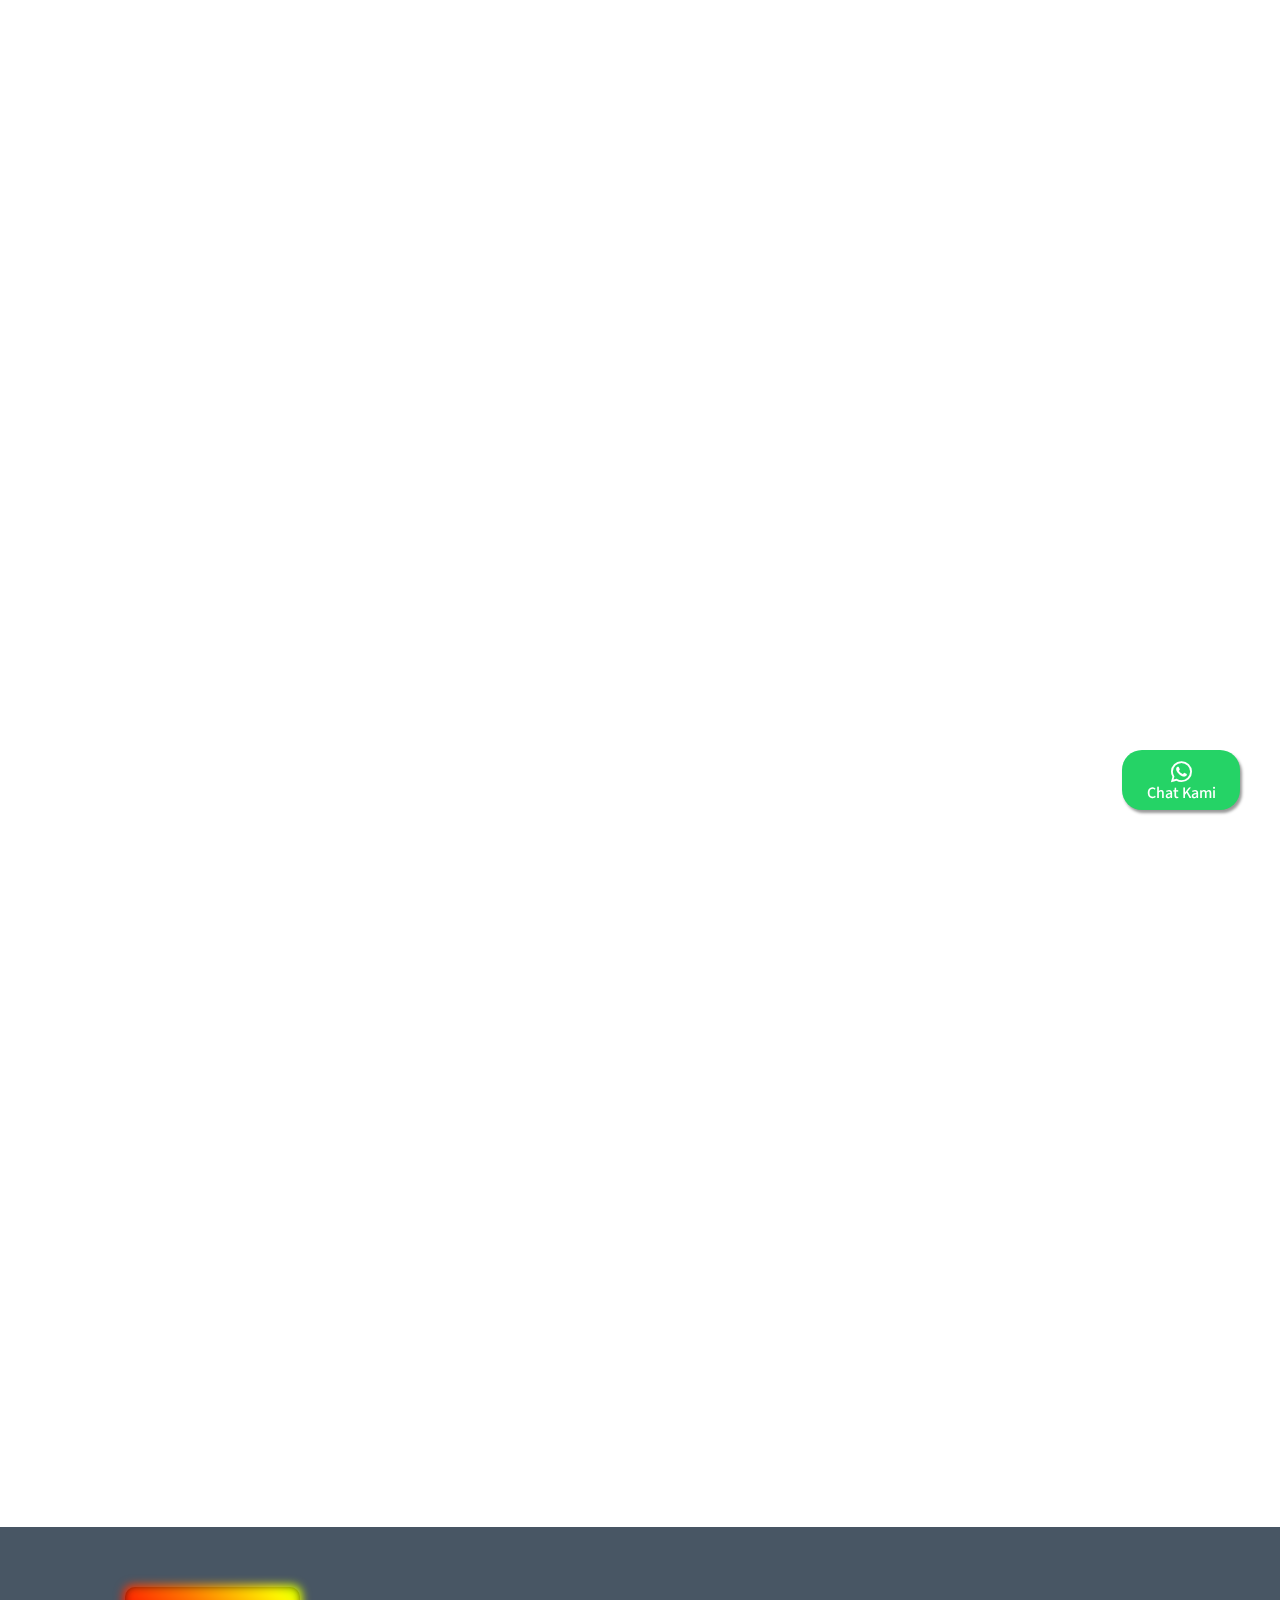
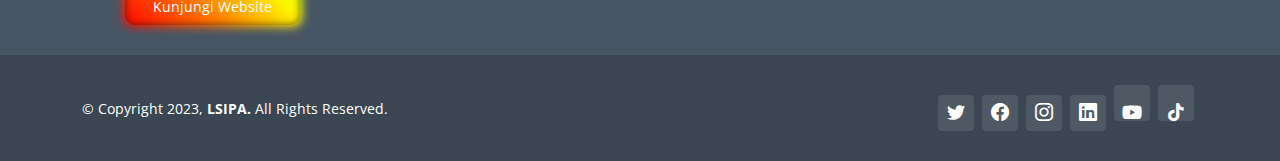
==== commit aef20559: "Update index.html" ====
--- a/index.html
+++ b/index.html
@@ -57,7 +57,7 @@
     </div>
   </section>
   
-  <a href="https://wa.me/6281517137500?text=Hai%20LSIPA,%20aku%20mau%20tanya%20dong!" class="floating" target="_blank"><i class="fab fa-whatsapp fab-icon"><h6>Chat dgn kami</h6></i></a>
+  <a href="https://wa.me/6281517137500?text=Hai%20LSIPA,%20aku%20mau%20tanya%20dong!" class="floating" target="_blank"><i class="fab fa-whatsapp fab-icon"><h6>Chat Kami</h6></i></a>
 
   <main id="main">
 
@@ -96,15 +96,17 @@
 
         <div class="d-flex flex-column align-items-center align-items-lg-start">
           <div class="copyright">
-            &copy; Copyright<span>2023,</span><strong><span>LSIPA</span></strong>. All Rights Reserved
+            &copy; Copyright&nbsp;<span>2023,</span>&nbsp;<strong><span>LSIPA.</span></strong>&nbsp;All Rights Reserved.
           </div>
         </div>
 
         <div class="social-links order-first order-lg-last mb-3 mb-lg-0">
-          <a href="#" class="twitter"><i class="bi bi-twitter"></i></a>
-          <a href="#" class="facebook"><i class="bi bi-facebook"></i></a>
-          <a href="instagram.com/lenterasinarpemuda" class="instagram"><i class="bi bi-instagram"></i></a>
-          <a href="linkedin.com/company/lentera-sinar-pemuda" class="linkedin"><i class="bi bi-linkedin"></i></a>
+          <a href="https://twitter.com/lsipa8" class="twitter"><i class="bi bi-twitter"></i></a>
+          <a href="https://www.facebook.com/people/Lentera-Sinar-Pemuda/100088400845262/" class="facebook"><i class="bi bi-facebook"></i></a>
+          <a href="https://www.instagram.com/lenterasinarpemuda/" class="instagram"><i class="bi bi-instagram"></i></a>
+          <a href="https://www.linkedin.com/company/lentera-sinar-pemuda/" class="linkedin"><i class="bi bi-linkedin"></i></a>
+          <a href="https://www.youtube.com/@lenterasinarpemuda" class="youtube"><i class="fab fa-youtube fab-icon"></i></a>
+          <a href="https://www.tiktok.com/@lenterasinarpemuda" class="tiktok"><i class="fab fa-tiktok fab-icon"></i></a>
         </div>
 
       </div>
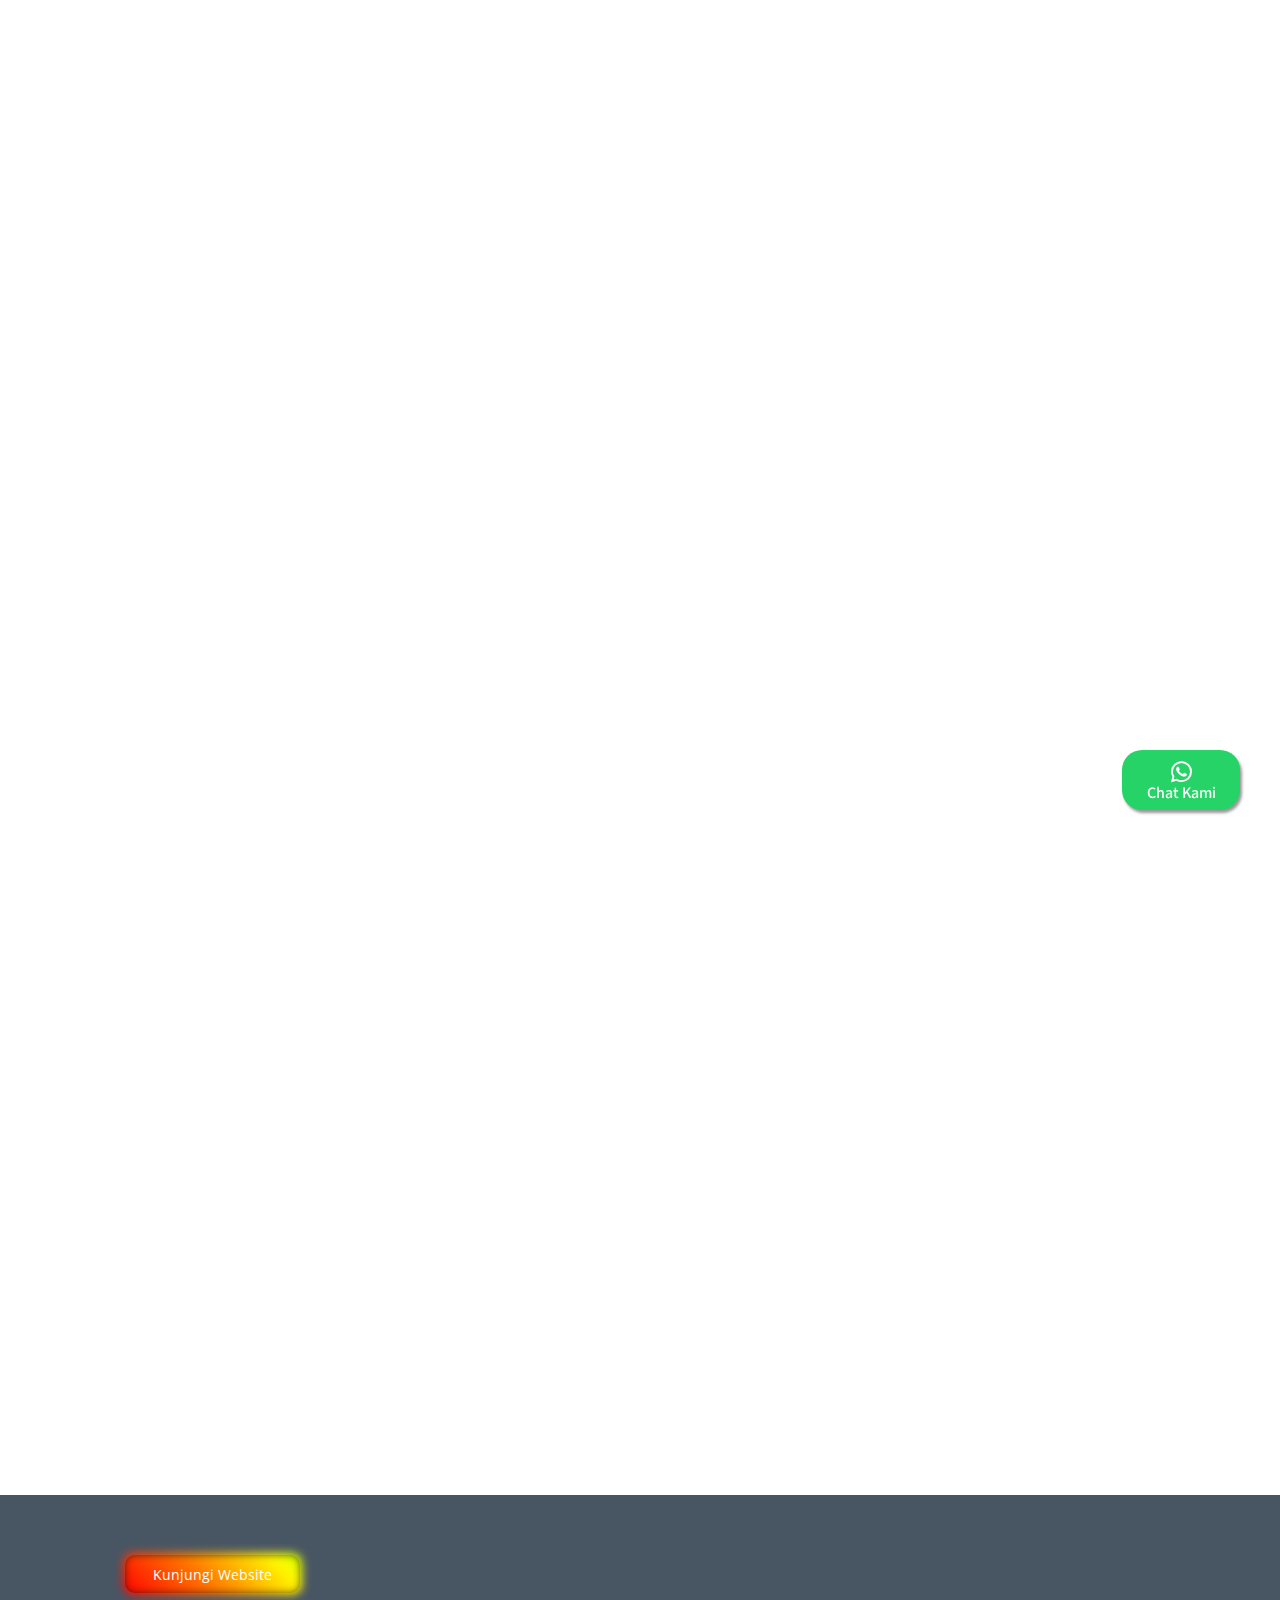
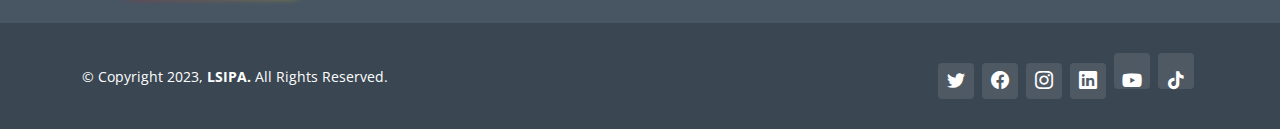
==== commit dff49526: "Update index.html" ====
--- a/index.html
+++ b/index.html
@@ -51,9 +51,6 @@
       <h2>Selamat Datang Di</h2>
       <img src="assets/img/lg.png" class="img-fluid animated">
       <p></p>
-      <div class="d-flex">
-        <a href="https://www.youtube.com/watch?v=LXb3EKWsInQ" class="glightbox btn-watch-video d-flex align-items-center"><i class="bi bi-play-circle"></i><span>Watch Video</span></a>
-      </div>
     </div>
   </section>
   
@@ -105,8 +102,8 @@
           <a href="https://www.facebook.com/people/Lentera-Sinar-Pemuda/100088400845262/" class="facebook"><i class="bi bi-facebook"></i></a>
           <a href="https://www.instagram.com/lenterasinarpemuda/" class="instagram"><i class="bi bi-instagram"></i></a>
           <a href="https://www.linkedin.com/company/lentera-sinar-pemuda/" class="linkedin"><i class="bi bi-linkedin"></i></a>
-          <a href="https://www.youtube.com/@lenterasinarpemuda" class="youtube"><i class="fab fa-youtube fab-icon"></i></a>
-          <a href="https://www.tiktok.com/@lenterasinarpemuda" class="tiktok"><i class="fab fa-tiktok fab-icon"></i></a>
+          <a href="https://www.youtube.com/@lenterasinarpemuda" class="twitter"><i class="fab fa-youtube fab-icon"></i></a>
+          <a href="https://www.tiktok.com/@lenterasinarpemuda" class="twitter"><i class="fab fa-tiktok fab-icon"></i></a>
         </div>
 
       </div>
